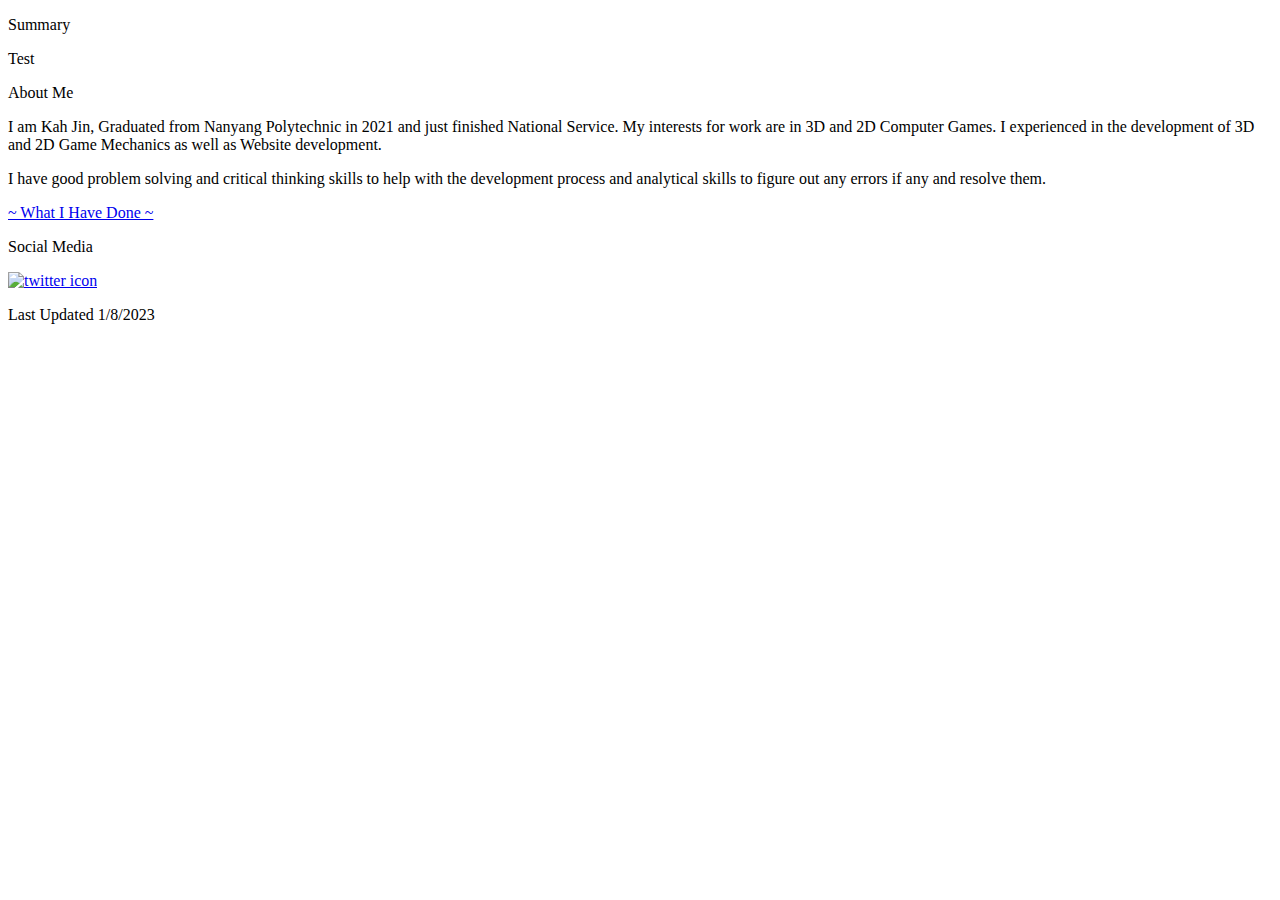
==== index.html @ 4cb5100d "1.11" ====
<!DOCTYPE html>
<html lang="en">
<head>
    <meta charset="UTF-8">
    <meta http-equiv="X-UA-Compatible" content="IE=edge">
    <meta name="viewport" content="width=device-width, initial-scale=1.0">
    <link rel="stylesheet" href="CSS/1st.css">
    <title>Quek Kah Jin | Digital Portfolio</title>
</head>
<body>
    <!--Header-->
    <header>
        <p>Summary</p>
        <p>Test</p>
        <!-- <div>
            <p>Menu</p>
        </div> -->
    </header>

    <!--About me-->
    <div class="Me">
        <p>About Me</p>

        <p>I am Kah Jin, Graduated from Nanyang Polytechnic in 2021 and just finished National Service. My interests for work are in 3D and 2D Computer Games. I experienced in the development of 3D and 2D Game Mechanics as well as Website development. </p>

        <p>I have good problem solving and critical thinking skills to help with the development process and analytical skills to figure out any errors if any and resolve them.</p>

        <!-- <p>Hi, my name is Quek Kah Jin and I am 18 years old, currently studying in Nanyang Polytechnic in Singapore.</p> -->
    </div>

    <!--Buttons-->
    <div id="buttons">

        <!-- <div>
            <a href="Goals.html"></a>
            <a href="Goals.html">~ Goals ~</a>
        </div> -->
        <div>
            <a href="Accomplishments.html"></a>
            <a href="Accomplishments.html">~ What I Have Done ~</a>
        </div>

    </div>

    <footer>
        <div>
            <p>Social Media</p>
            <div class="socials">
                <a href="https://twitter.com/ihsfeo">
                    <img src="Images/twitter.png" alt="twitter icon">
                </a>
            </div>

        </div>
        <p>Last Updated 1/8/2023</p>

    </footer>

    <script src="JavaScript/1st.js"></script>
</body>
</html>
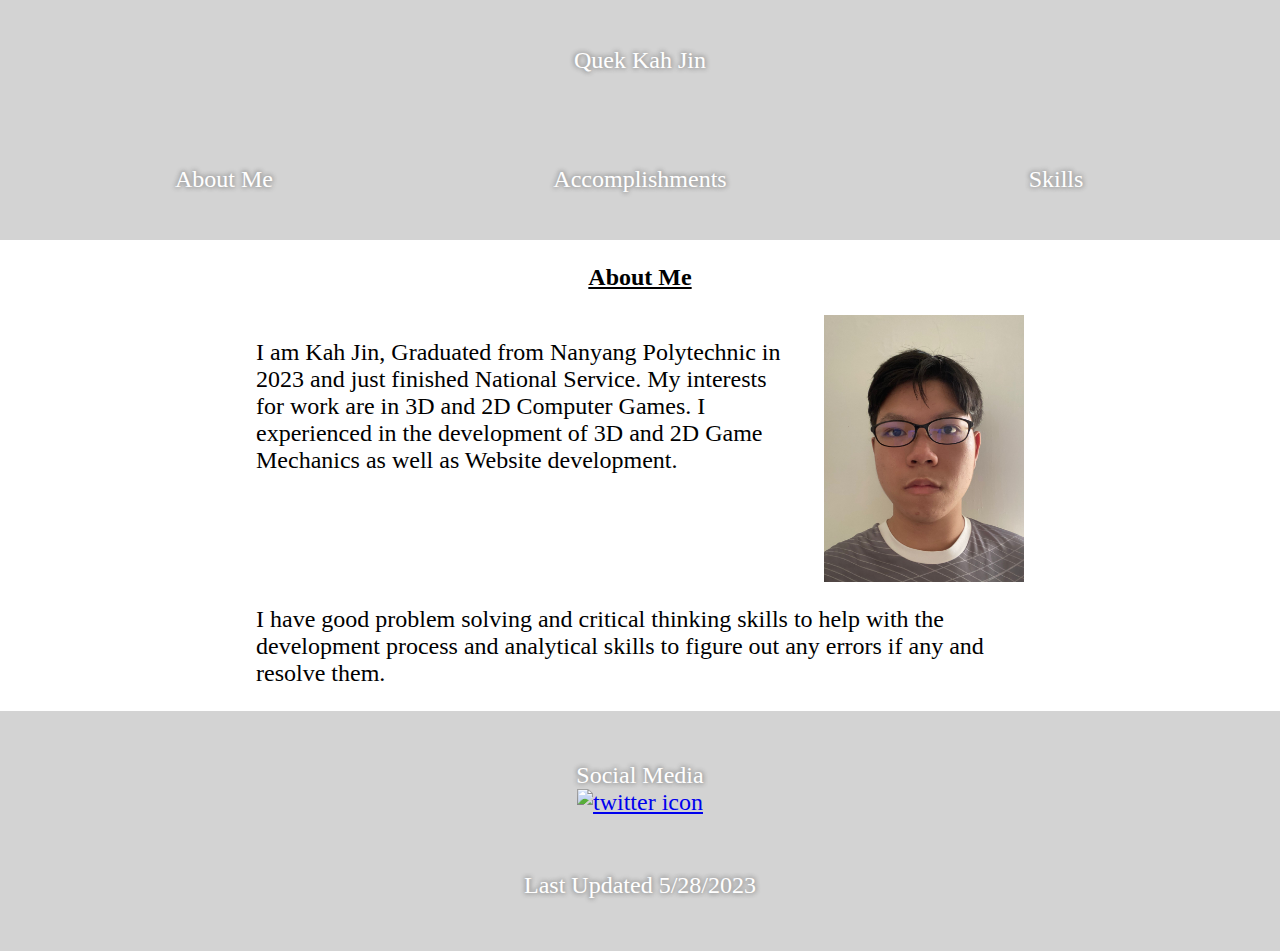
==== commit d4328a53: "for portfolio development assignment 1" ====
--- a/index.html
+++ b/index.html
@@ -10,18 +10,29 @@
 <body>
     <!--Header-->
     <header>
-        <p>Summary</p>
-        <p>Test</p>
-        <!-- <div>
-            <p>Menu</p>
-        </div> -->
+        <p>Quek Kah Jin</p>
+        <div id="buttons">
+            <div>
+                <a href="index.html">About Me</a>
+            </div>
+            <div>
+                <a href="Accomplishments.html">Accomplishments</a>
+            </div>
+            <div>
+                <a href="Skills.html">Skills</a>
+            </div>
+        </div>
     </header>
 
     <!--About me-->
     <div class="Me">
-        <p>About Me</p>
+        <h1><b><u>About Me</u></b></h1>
 
-        <p>I am Kah Jin, Graduated from Nanyang Polytechnic in 2021 and just finished National Service. My interests for work are in 3D and 2D Computer Games. I experienced in the development of 3D and 2D Game Mechanics as well as Website development. </p>
+        <div>
+            <p>I am Kah Jin, Graduated from Nanyang Polytechnic in 2023 and just finished National Service. My interests for work are in 3D and 2D Computer Games. I experienced in the development of 3D and 2D Game Mechanics as well as Website development. </p>
+            
+            <img src="Images/kahjin1.jpeg" alt="twitter icon" width=200>
+        </div>
 
         <p>I have good problem solving and critical thinking skills to help with the development process and analytical skills to figure out any errors if any and resolve them.</p>
 
@@ -29,18 +40,6 @@
     </div>
 
     <!--Buttons-->
-    <div id="buttons">
-
-        <!-- <div>
-            <a href="Goals.html"></a>
-            <a href="Goals.html">~ Goals ~</a>
-        </div> -->
-        <div>
-            <a href="Accomplishments.html"></a>
-            <a href="Accomplishments.html">~ What I Have Done ~</a>
-        </div>
-
-    </div>
 
     <footer>
         <div>
@@ -52,7 +51,7 @@
             </div>
 
         </div>
-        <p>Last Updated 1/8/2023</p>
+        <p>Last Updated 5/28/2023</p>
 
     </footer>
 
--- a/CSS/1st.css
+++ b/CSS/1st.css
@@ -0,0 +1,152 @@
+* {
+    margin: 0px;
+    font-size: 24px;
+}
+
+body {
+    display: flex;
+    flex-direction: column;
+    align-items: center;
+}
+
+/* Header */
+header {
+    display: flex;
+    width: 100%;
+    height: 10em;
+    background-color: lightgrey;
+    flex-direction: column;
+    justify-content: space-around;
+    align-items: center;
+}
+
+header p {
+    height: 1em;
+    font-size: 24px;
+    color: white;
+    text-shadow: 0px 0px 5px white, 0 0 5px black;
+}
+
+/* Content */
+.Me {
+    display: flex;
+    width: 60%;
+    height: auto;
+    flex-direction: column;
+    align-items: center;
+}
+
+.Me p {
+    width: 100%;
+    margin: 24px 0px 24px 0px;
+}
+
+.Me h1 {
+    width: auto;
+    margin: 24px 0px 24px 0px;
+}
+
+.Me div {
+    display: flex;  
+    justify-content:space-between;
+    flex-direction: row;
+    flex-wrap: wrap;
+}
+.Me div > p {
+    width:70%;
+}
+
+
+.SkillMe {
+    display: flex;
+    width: 60%;
+    height: auto;
+    flex-direction: column;
+    align-items: center;
+}
+
+.SkillMe p {
+    width: 100%;
+}
+
+.SkillMe div {
+    width: 100%;
+    margin: 24px 0px 24px 0px;
+}
+
+.SkillMe p:first-child {
+    width: auto;
+    margin: 24px 0px 24px 0px;
+    font-weight: bold;
+}
+#buttons {
+    width: 100%;
+    height: auto;
+    display: flex;
+    flex-wrap: wrap;
+    justify-content: space-evenly;
+}
+
+/* Buttons */
+#buttons div {
+    display: flex;
+    width: 30%;
+    height: 40%;
+    justify-content: center;
+    align-items: center;
+    flex-wrap: wrap;
+}
+
+#buttons a:first-child {
+    position: relative;
+    width: 100%;
+    height: 100%;
+}
+
+#buttons a:last-child {
+    
+    width: auto;
+    height: auto;
+    text-decoration: none;
+    color: white;
+    text-shadow: 0px 0px 5px white, 0 0 5px black;
+}
+
+#buttons div:hover {
+    font-weight: bold;
+    background-color: lightgrey;
+    cursor: pointer;
+}
+
+footer {
+    display: flex;
+    background-color: lightgrey;
+    width: 100%;
+    height: 10em;
+    justify-content: space-evenly;
+    align-items: center;
+    flex-direction: column;
+}
+footer p {
+    color: white;
+    text-shadow: 0px 0px 5px white, 0 0 5px black;
+}
+
+.socials {
+    display: flex;
+    height: 32px;
+    justify-content: space-evenly;
+}
+
+.socials img {
+    width: 32px;
+    height: 32px;
+}
+
+@media screen and (max-width:720px) {
+    
+}
+
+@media screen and (max-width:540px) {
+    
+}